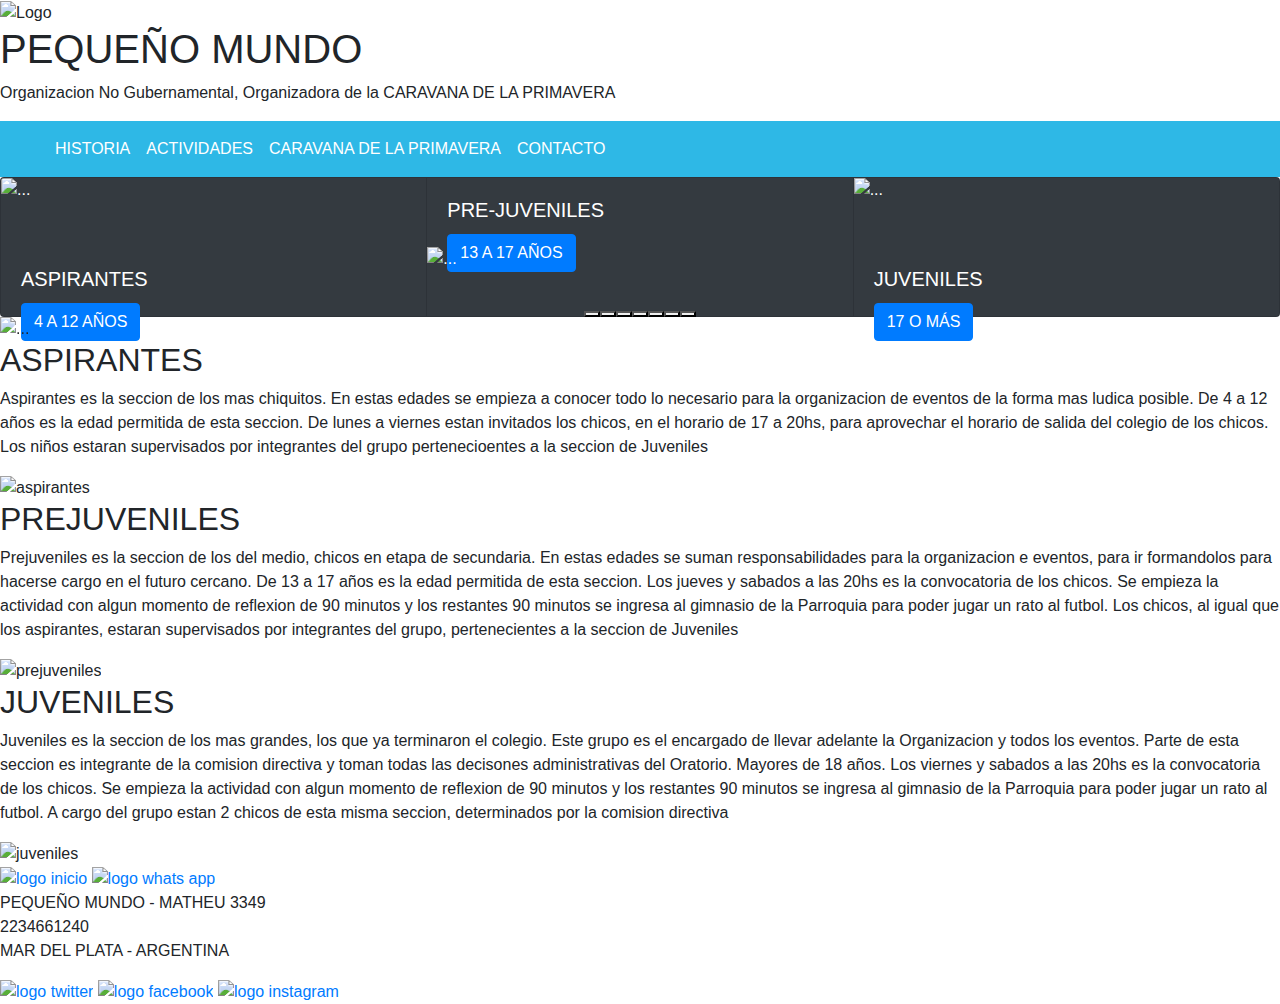
==== index.html @ 427cb7a2 "arregle aspirantes" ====
<!DOCTYPE html>
<html lang="es">

<head>
  <link rel="stylesheet" href="css/destino.css">
  <meta charset="UTF-8"/>
	<title>	Pequeño Mundo</title>
  <meta name="viewport" content="width=device-width, initial-scale=1.0">
  <link rel="preconnect" href="https://fonts.googleapis.com">
  <link rel="preconnect" href="https://fonts.gstatic.com" crossorigin>
  <link href="https://fonts.googleapis.com/css2?family=Gemunu+Libre:wght@700;800&display=swap" rel="stylesheet">
  <link
  rel="stylesheet"
  href="https://cdnjs.cloudflare.com/ajax/libs/animate.css/4.1.1/animate.min.css"/>
  <!-- JavaScript Bundle with Popper -->
  <link rel="stylesheet" href="https://stackpath.bootstrapcdn.com/bootstrap/4.4.1/css/bootstrap.min.css"> <!-- CDN de Bootstrap del CSS -->
  <script src="https://stackpath.bootstrapcdn.com/bootstrap/4.4.1/js/bootstrap.min.js"></script> <!-- CDN de Bootstrap del JS -->
  <script src="https://code.jquery.com/jquery-3.4.1.slim.min.js"></script><!-- CDN de la librería de Jquery  -->
  <script src="https://cdn.jsdelivr.net/npm/popper.js@1.16.0/dist/umd/popper.min.js"></script> <!-- CDN de la librería de Popper  -->
  <meta name="description" content="Pequeño Mundo es un oratorio juvenil, creado en el año 1961 por el Padre Pablo Marinacci. Organizador de la Carvana de la Primavera">
  <meta name="keywords" content="pequeño mundo, Mar del Plata, Oratorio, Caravana, Marinacci" >
</head>

<body>
   
  <header >  
    <img src="img/logo.png" alt="Logo" id="logo">
    <h1 class="animate__animated animate__flip animate__slow H1" >  PEQUEÑO MUNDO  </h1>
    <p>Organizacion No Gubernamental, Organizadora de la CARAVANA DE LA PRIMAVERA</p>
  
    <nav class="navbar navbar-expand-lg navbar-dark sticky-top" style="background-color: #2eb8e6;">
      <div class="container-fluid">
        <a class="navbar-brand" href="#"></a>
        <button class="navbar-toggler" type="button" data-bs-toggle="collapse" data-bs-target="#navbarSupportedContent" aria-controls="navbarSupportedContent" aria-expanded="false" aria-label="Toggle navigation">
          <span class="navbar-toggler-icon"></span>
        </button>
        <div class="collapse navbar-collapse" id="navbarSupportedContent">
          <ul class="navbar-nav me-auto mb-2 mb-lg-0">
            <li class="nav-item">
              <a class="nav-link active" href="historia.html">HISTORIA</a>
            </li>
            <li class="nav-item">
              <a class="nav-link active" href="actividades.html">ACTIVIDADES</a>
            </li>
            <li class="nav-item">
              <a class="nav-link active" href="cdlp.html">CARAVANA DE LA PRIMAVERA</a>
            </li>
            <li class="nav-item">
              <a class="nav-link active" href="formulario.html" >CONTACTO</a>
            </li>
          </ul>
        </div>
      </div>
    </nav>
  
  </header>

 

  <main>
  <div class="card-group" id="cards">
    <div class="card text-white bg-dark bg-success" style="width: 19rem;">
      <img src="img/niños-abrazo.jpg" class="card-img-top h-50" alt="...">
      <div class="card-body">
        <h5 class="card-title">ASPIRANTES</h5>
        <a href="#secciones" class="btn btn-primary">4 A 12 AÑOS</a>
      </div>
    </div>
    <div class="card text-white bg-dark bg-success" style="width: 20rem;">
      <div class="card-body">
        <h5 class="card-title">PRE-JUVENILES</h5>
        <a href="#preju" class="btn btn-primary">13 A 17 AÑOS</a>
      </div>
      <img src="img/prejus.jpg" class="card-img-bottom h-50" alt="...">
    </div>
    <div class="card text-white bg-dark bg-success" style="width: 18rem;">
      <img src="img/juves.jpg" class="card-img-top img-fluid h-50" alt="...">
      <div class="card-body">
        <h5 class="card-title">JUVENILES</h5>
        <a href="#juve" class="btn btn-primary">17 O MÁS</a>
      </div>
    </div>
  </div>
   
  <article>
      <div id="carouselExampleIndicators" class="carousel slide" data-bs-ride="carousel" >
        <div class="carousel-indicators">
          <button type="button" data-bs-target="#carouselExampleIndicators" data-bs-slide-to="0" class="active" aria-current="true" aria-label="Slide 1"></button>
          <button type="button" data-bs-target="#carouselExampleIndicators" data-bs-slide-to="1" aria-label="Slide 2"></button>
          <button type="button" data-bs-target="#carouselExampleIndicators" data-bs-slide-to="2" aria-label="Slide 3"></button>
          <button type="button" data-bs-target="#carouselExampleIndicators" data-bs-slide-to="3" aria-label="Slide 4"></button>
          <button type="button" data-bs-target="#carouselExampleIndicators" data-bs-slide-to="4" aria-label="Slide 5"></button>
          <button type="button" data-bs-target="#carouselExampleIndicators" data-bs-slide-to="5" aria-label="Slide 6"></button>
          <button type="button" data-bs-target="#carouselExampleIndicators" data-bs-slide-to="6" aria-label="Slide 7"></button> 
        </div>
      </div>
        <div class="carousel-inner">
          <div class="carousel-item active">
            <img src="img/galeria.jpg" class="d-block w-100" alt="...">
          </div>
          <div class="carousel-item">
            <img src="img/galeria1.jpg" class="d-block w-100" alt="...">
          </div>
       
            <div class="carousel-item">
              <img src="img/galeria4.jpg" class="d-block w-100" alt="...">
            </div>
            <div class="carousel-item">
              <img src="img/galeria5.jpg" class="d-block w-100" alt="...">
            </div>
            <div class="carousel-item">
              <img src="img/jbj.jpg" class="d-block w-100" alt="...">
            </div>
            <div class="carousel-item">
              <img src="img/galeria7.jpg" class="d-block w-100" alt="...">
            </div>
         </div>
    </article>

    <div id="secciones" class="textos1" >
        <h2>ASPIRANTES</h2>
              <p >
            Aspirantes es la seccion de los mas chiquitos.
            En estas edades se empieza a conocer todo 
            lo necesario para la organizacion de eventos
              de la forma mas ludica posible. De 4 a 
              12 años es la edad permitida de esta seccion.
            
        <span class="cursivaNegrita"> De lunes a viernes estan 
            invitados los chicos, en el horario de 
            17 a 20hs,</span> para aprovechar el horario 
            de salida del colegio de los chicos.
            Los niños estaran supervisados por integrantes 
            del grupo pertenecioentes a la seccion de Juveniles
        </p>
        <img class="img" src="img/niños-abrazo.jpg"  alt="aspirantes">
  </div>
      
  <div id="preju" class="textos1">
        <h2>PREJUVENILES</h2>
            <p >
                Prejuveniles es la seccion de los del medio, 
                chicos en etapa de secundaria. En estas edades 
                se suman responsabilidades para la organizacion 
                e eventos, para ir formandolos para hacerse
                cargo en el futuro cercano. De 13 a 17 años 
                es la edad permitida de esta seccion.
                <span class="cursivaNegrita">Los jueves y sabados
                a las 20hs</span> es la convocatoria de los
                chicos. Se empieza la actividad con algun 
                momento de reflexion de 90 minutos y los 
                restantes 90 minutos se ingresa al gimnasio
                de la Parroquia para poder jugar un rato 
                al futbol.
                Los chicos, al igual que los aspirantes, estaran supervisados por integrantes del grupo, pertenecientes a la seccion de Juveniles</p>
            <img class="img" src="img/prejus.jpg"  alt="prejuveniles">
</div>

<div id="juve" class="textos1">
    <h2>JUVENILES</h2>
        <p>
            Juveniles es la seccion de los mas grandes, los que
            ya terminaron el colegio. Este grupo es el 
            encargado de llevar adelante la Organizacion y 
            todos los eventos. Parte de esta seccion es 
            integrante de la comision directiva y toman todas 
            las decisones administrativas del Oratorio. 
            Mayores de 18 años.
            <span class="cursivaNegrita">Los viernes y sabados 
                a las 20hs</span> es la convocatoria de 
                los chicos. Se empieza la actividad con algun
                momento de reflexion de 90 minutos y los 
                restantes 90 minutos se ingresa al gimnasio
                  de la Parroquia para poder jugar un rato al 
                  futbol.
            A cargo del grupo estan 2 chicos de esta misma 
            seccion, determinados por la comision directiva
        </p>
        <img class="img" src="img/juves.jpg"  alt="juveniles">
</div>

  </main>
  


  <footer>
      <a href="#logo" ><img class="aInicio" src="img/home.png" alt="logo inicio"></a>
      <a href="#logo" ><img class="wp" src="img/pngegg.png" alt="logo whats app"></a>
        
        <p>
          PEQUEÑO MUNDO - MATHEU 3349 <br>
          2234661240 <br>
          MAR DEL PLATA - ARGENTINA <br>
      </p>
      <div>
      <a href=""><img class="logos" src="img/twit.png" alt="logo twitter"></a>
      <a href=""><img class="logos" src="img/face.png" alt="logo facebook"></a>
      <a href=""><img class="logos" src="img/insta.png" alt="logo instagram"></a>
      </div>

  </footer>

    <script src="js/wow.min.js"> </script>
    <script>
      new WOW().init();
    </script>
    <script src="https://cdn.jsdelivr.net/npm/@popperjs/core@2.10.2/dist/umd/popper.min.js" integrity="sha384-7+zCNj/IqJ95wo16oMtfsKbZ9ccEh31eOz1HGyDuCQ6wgnyJNSYdrPa03rtR1zdB" crossorigin="anonymous"></script>
    <script src="https://cdn.jsdelivr.net/npm/bootstrap@5.1.3/dist/js/bootstrap.min.js" integrity="sha384-QJHtvGhmr9XOIpI6YVutG+2QOK9T+ZnN4kzFN1RtK3zEFEIsxhlmWl5/YESvpZ13" crossorigin="anonymous"></script>
</body>

</html>
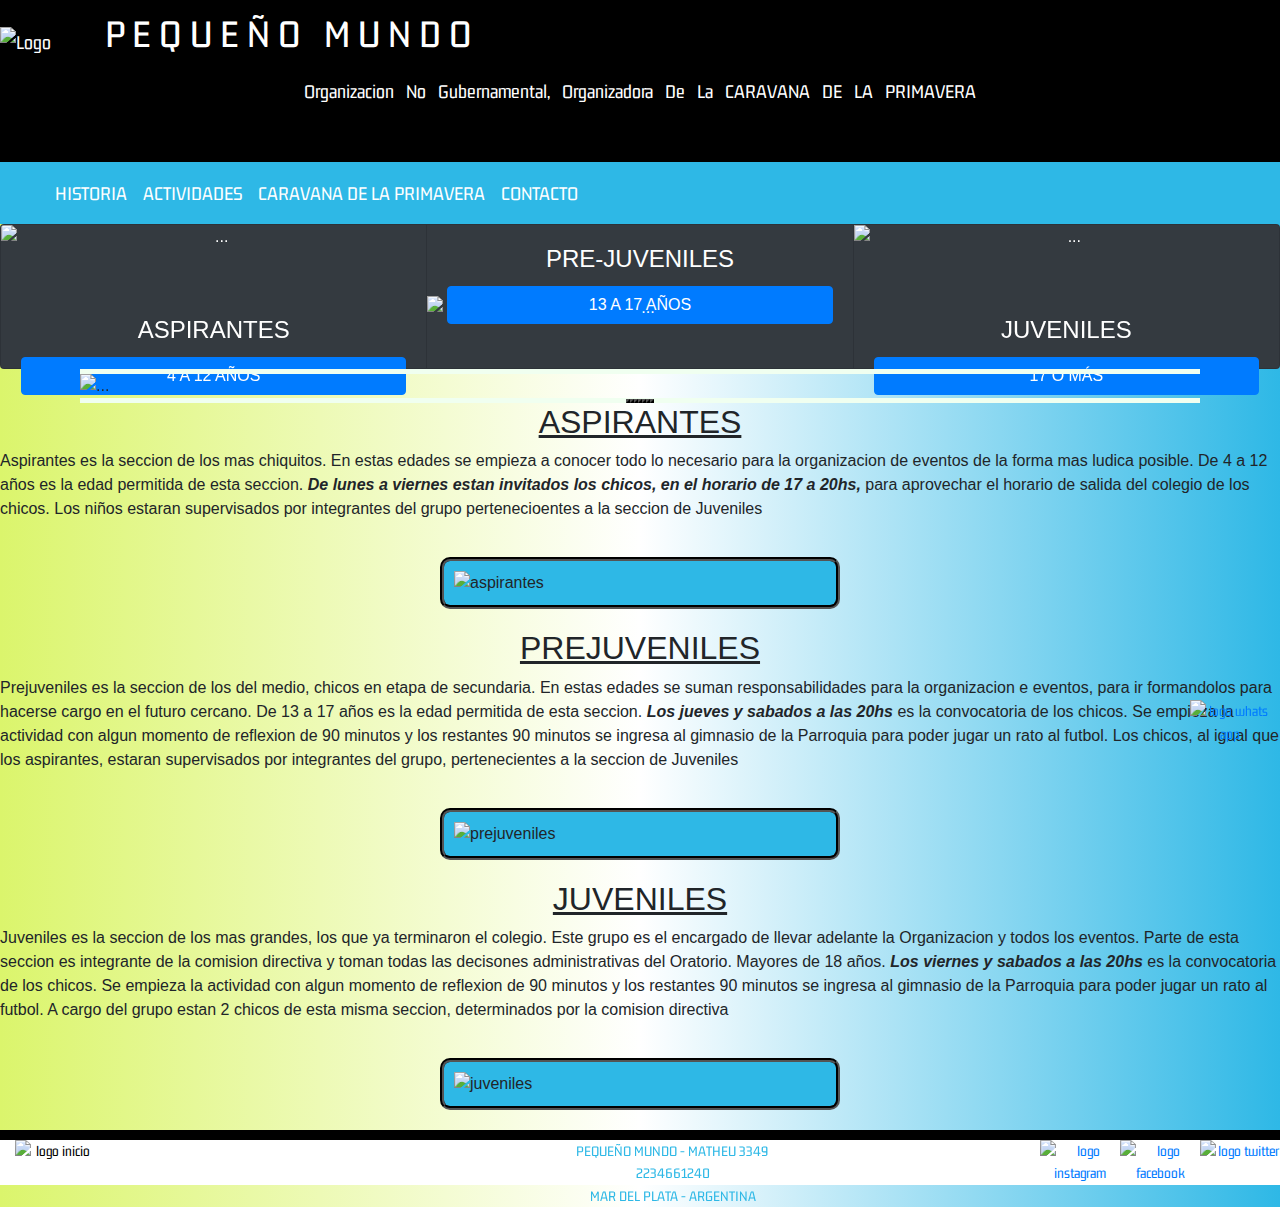
==== commit 9341ac2b: "galeria arreglada" ====
--- a/index.html
+++ b/index.html
@@ -93,7 +93,6 @@
           <button type="button" data-bs-target="#carouselExampleIndicators" data-bs-slide-to="5" aria-label="Slide 6"></button>
           <button type="button" data-bs-target="#carouselExampleIndicators" data-bs-slide-to="6" aria-label="Slide 7"></button> 
         </div>
-      </div>
         <div class="carousel-inner">
           <div class="carousel-item active">
             <img src="img/galeria.jpg" class="d-block w-100" alt="...">
@@ -115,6 +114,7 @@
               <img src="img/galeria7.jpg" class="d-block w-100" alt="...">
             </div>
          </div>
+      </div>   
     </article>
 
     <div id="secciones" class="textos1" >
--- a/css/destino.css
+++ b/css/destino.css
@@ -0,0 +1,445 @@
+/* PROYECTO*/
+* {
+  margin: 0;
+  padding: 0; }
+
+body {
+  background-image: linear-gradient(to left, #2eb8e6, white, #DBF56C);
+  display: flex;
+  flex-direction: column;
+  justify-content: space-between;
+  align-content: stretch;
+  height: 100vh; }
+
+header {
+  background-color: black;
+  color: white;
+  font-size: 20px;
+  font-family: "Gemunu Libre";
+  width: 100%;
+  position: sticky; }
+  header p {
+    text-transform: capitalize;
+    word-spacing: 8px;
+    text-align: center;
+    padding-bottom: 40px;
+    animation-name: aparecer;
+    animation-duration: 3s; }
+
+#logo {
+  width: 200px; }
+
+h1 {
+  text-align: left;
+  letter-spacing: 8px;
+  display: inline-block;
+  padding: 10px;
+  margin: 10px;
+  animation-name: aparecer;
+  animation-duration: 3s; }
+
+form {
+  width: 50vh;
+  margin: 20px; }
+  form legend {
+    color: black;
+    padding: 5px;
+    font-size: 25PX; }
+
+footer {
+  color: #2eb8e6;
+  background-color: white;
+  font-family: "Gemunu Libre";
+  font-size: 12px;
+  display: flex;
+  flex-direction: row;
+  flex-wrap: nowrap;
+  justify-content: space-around;
+  align-items: center;
+  text-align: center;
+  position: relative; }
+
+h2 {
+  text-decoration: underline;
+  text-transform: uppercase;
+  text-align: center;
+  font-size: 38px; }
+
+article img {
+  border-top: solid 5px honeydew;
+  border-bottom: solid 5px honeydew;
+  width: 25vh; }
+
+video {
+  width: 50vh;
+  height: 30vh; }
+
+#cards {
+  text-align: center;
+  display: flex; }
+
+#cards h5 {
+  font-size: 12px; }
+
+/* class */
+.normal {
+  line-height: 1.5;
+  font-style: normal;
+  font-weight: normal;
+  font-family: "Gemunu Libre";
+  text-align: justify;
+  font-size: 20px;
+  padding: 20px 30px; }
+
+.cursivaNegrita {
+  font-style: italic;
+  font-weight: bold; }
+
+.formulario {
+  display: flex;
+  flex-direction: row;
+  flex-wrap: wrap;
+  justify-content: space-around;
+  align-items: center; }
+
+/*
+.fondoCdlp{
+    background-color: #00000054;
+    padding-bottom:10px;
+    text-align: left;
+    padding-right: 30px;
+    background-image: url(../img/jbj.jpg) ;
+    background-size: cover;
+    background-repeat: no-repeat;
+    background-position: center;
+    border-bottom: solid 15px black;
+}*/
+.aInicio {
+  color: black;
+  width: 80px;
+  margin-left: 15px;
+  float: left; }
+
+.img {
+  background-color: #2eb8e6;
+  padding: 5px;
+  border-radius: 10px;
+  border: groove 4px black;
+  margin: 10px;
+  width: 25vh; }
+
+.menuDespegable {
+  background-color: #030b0e;
+  z-index: 2; }
+
+.wp {
+  height: 60px;
+  position: fixed;
+  bottom: 10px;
+  right: 10px; }
+
+.logos {
+  width: 60px; }
+
+.imgCdlp {
+  background-color: #2eb8e6;
+  padding: 10px;
+  border-radius: 10px;
+  border: groove 4px black;
+  margin: 20px; }
+
+.flex1 {
+  flex: 1;
+  margin-left: 5%;
+  margin-top: 20px; }
+
+.textos {
+  display: flex;
+  flex-direction: row;
+  justify-content: space-evenly;
+  align-content: center;
+  flex-wrap: wrap; }
+
+.textos1 {
+  display: flex;
+  flex-direction: row;
+  justify-content: space-evenly;
+  align-content: center;
+  flex-wrap: wrap; }
+
+.imgAct {
+  display: flex;
+  flex-direction: row;
+  flex-wrap: wrap;
+  justify-content: space-around; }
+
+.mapa {
+  width: 80vh; }
+
+@keyframes aparecer {
+  0% {
+    opacity: 0; }
+  100% {
+    opacity: 1; } }
+
+/*tablet*/
+@media (min-width: 600px) and (max-width: 1023px) {
+  #logo {
+    width: 125px; }
+  body {
+    height: 100%; }
+  h1 {
+    text-align: left;
+    letter-spacing: 8px;
+    display: inline-block;
+    padding: 10px;
+    padding-left: 40px;
+    margin: 10px;
+    font-size: 60px; }
+  header p {
+    text-transform: capitalize;
+    word-spacing: 8px;
+    text-align: center;
+    padding-bottom: 40px;
+    font-size: 20px; }
+  footer {
+    color: #2eb8e6;
+    background-color: white;
+    font-family: "Gemunu Libre";
+    font-size: 15px;
+    display: flex;
+    flex-direction: row;
+    flex-wrap: NOwrap;
+    justify-content: space-between;
+    bottom: 0px;
+    right: 0px;
+    left: 0px;
+    position: relative; }
+    footer p {
+      position: absolute;
+      left: 40%; }
+    footer div {
+      float: right; }
+  #cards h5 {
+    font-size: 20px; }
+  video {
+    width: 70vh;
+    height: 40vh; }
+  /* .fondoCdlp{
+        background-color: #2eb8e654;
+        padding-bottom:10px;
+        text-align: right;
+        padding-right: 30px;
+        height: 30vh;
+        background-image: url(../img/jbj.jpg) ;
+        background-size: cover;
+        background-repeat: no-repeat;
+        background-position: center;
+        border-bottom: solid 15px black;
+    }*/
+  .wp {
+    width: 60px;
+    height: 60px;
+    position: fixed;
+    bottom: 120px;
+    right: 10px; }
+  .logos {
+    width: 50px; }
+  .aInicio {
+    width: 80px; }
+  .img {
+    background-color: #2eb8e6;
+    padding: 10px;
+    width: 400px;
+    border-radius: 10px;
+    border: groove 4px black;
+    margin: 20px; }
+  .textos1 {
+    display: block; }
+  #cards {
+    margin: 10px;
+    padding: 10px;
+    background-color: #000; }
+  #cards div div {
+    display: flex;
+    flex-direction: column;
+    justify-content: space-around; }
+  #secciones {
+    background-image: linear-gradient(to right, #2eb8e6, white, #DBF56C);
+    border: groove 5px;
+    border-radius: 50px;
+    text-align: justify;
+    padding: 10px;
+    margin: 10px;
+    height: 70px;
+    width: 300px;
+    overflow: hidden;
+    transition: 1s; }
+  #secciones:hover {
+    width: 95%;
+    height: 40%; }
+  #secciones h2 {
+    text-align: left;
+    padding-left: 20px;
+    text-decoration: none; }
+  #secciones img {
+    background-color: #2eb8e6;
+    padding: 10px;
+    width: 400px;
+    height: 300px;
+    border-radius: 10px;
+    border: groove 4px black;
+    text-align: center;
+    margin-left: 15%;
+    margin-top: 20px;
+    display: inline-block; }
+  #juve {
+    background-image: linear-gradient(to right, #2eb8e6, white, #DBF56C);
+    border: groove 5px;
+    border-radius: 50px;
+    text-align: justify;
+    padding: 10px;
+    margin: 10px;
+    height: 70px;
+    width: 300px;
+    overflow: hidden;
+    transition: 1s; }
+  #juve:hover {
+    width: 95%;
+    height: 42%; }
+  #juve h2 {
+    text-align: left;
+    padding-left: 20px;
+    text-decoration: none; }
+  #juve img {
+    background-color: #2eb8e6;
+    padding: 10px;
+    width: 400px;
+    height: 300px;
+    border-radius: 10px;
+    border: groove 4px black;
+    text-align: center;
+    margin-left: 15%;
+    margin-top: 20px;
+    display: inline-block; }
+  #preju {
+    background-image: linear-gradient(to right, #2eb8e6, white, #DBF56C);
+    border: groove 5px;
+    border-radius: 50px;
+    text-align: justify;
+    padding: 10px;
+    margin: 10px;
+    height: 70px;
+    width: 300px;
+    overflow: hidden;
+    transition: 1s; }
+  #preju:hover {
+    width: 95%;
+    height: 40%; }
+  #preju h2 {
+    text-align: left;
+    padding-left: 20px;
+    text-decoration: none; }
+  #preju img {
+    background-color: #2eb8e6;
+    padding: 10px;
+    width: 400px;
+    height: 300px;
+    border-radius: 10px;
+    border: groove 4px black;
+    text-align: center;
+    margin-left: 15%;
+    margin-top: 20px;
+    display: inline-block; } }
+
+/*desktop*/
+@media (min-width: 1024px) {
+  #logo {
+    width: 125px; }
+  h1 {
+    text-align: left;
+    letter-spacing: 8px;
+    display: inline-block;
+    padding: 10px;
+    padding-left: 40px;
+    margin: 10px;
+    font-size: 90px; }
+  header {
+    background-color: black;
+    color: white;
+    font-size: 20px;
+    font-family: "Gemunu Libre";
+    width: 100%;
+    position: sticky; }
+  header p {
+    text-transform: capitalize;
+    word-spacing: 8px;
+    text-align: center;
+    padding-bottom: 40px;
+    font-size: 20px; }
+  footer {
+    color: #2eb8e6;
+    background-color: white;
+    font-family: "Gemunu Libre";
+    font-size: 15px;
+    display: flex;
+    flex-direction: row;
+    flex-wrap: wrap;
+    justify-content: space-between;
+    align-items: center;
+    text-align: center;
+    border-top: black solid 10px; }
+  footer p {
+    position: absolute;
+    left: 45%; }
+  ul li a:hover {
+    background-color: #DBF56C;
+    padding: 4px;
+    border: solid black;
+    color: black !important; }
+  video {
+    width: 110vh;
+    height: 70vh; }
+  /*.fondoCdlp{
+        background-color: #2eb8e654;
+        padding-bottom:10px;
+        text-align: right;
+        padding-right: 30px;
+        height: $alto*0.7;
+        background-image: url(../img/jbj.jpg) ;
+        background-size: cover;
+        background-repeat: no-repeat;
+        background-position: center;
+        border-bottom: solid 15px black;
+    }*/
+  .wp {
+    width: 80px;
+    height: 80px;
+    position: fixed;
+    bottom: 120px;
+    right: 10px;
+    z-index: 4; }
+  .logos {
+    width: 80px;
+    float: right; }
+  .img {
+    background-color: #2eb8e6;
+    padding: 10px;
+    width: 400px;
+    border-radius: 10px;
+    border: groove 4px black;
+    margin: 20px; }
+  .aInicio {
+    color: black;
+    width: 80px;
+    margin-left: 15px;
+    margin-right: 40px; }
+  article {
+    margin-left: 80px;
+    margin-right: 80px; }
+  #cards h5 {
+    font-size: 24px; }
+  #cards div div {
+    display: flex;
+    flex-direction: column;
+    justify-content: space-around; } }
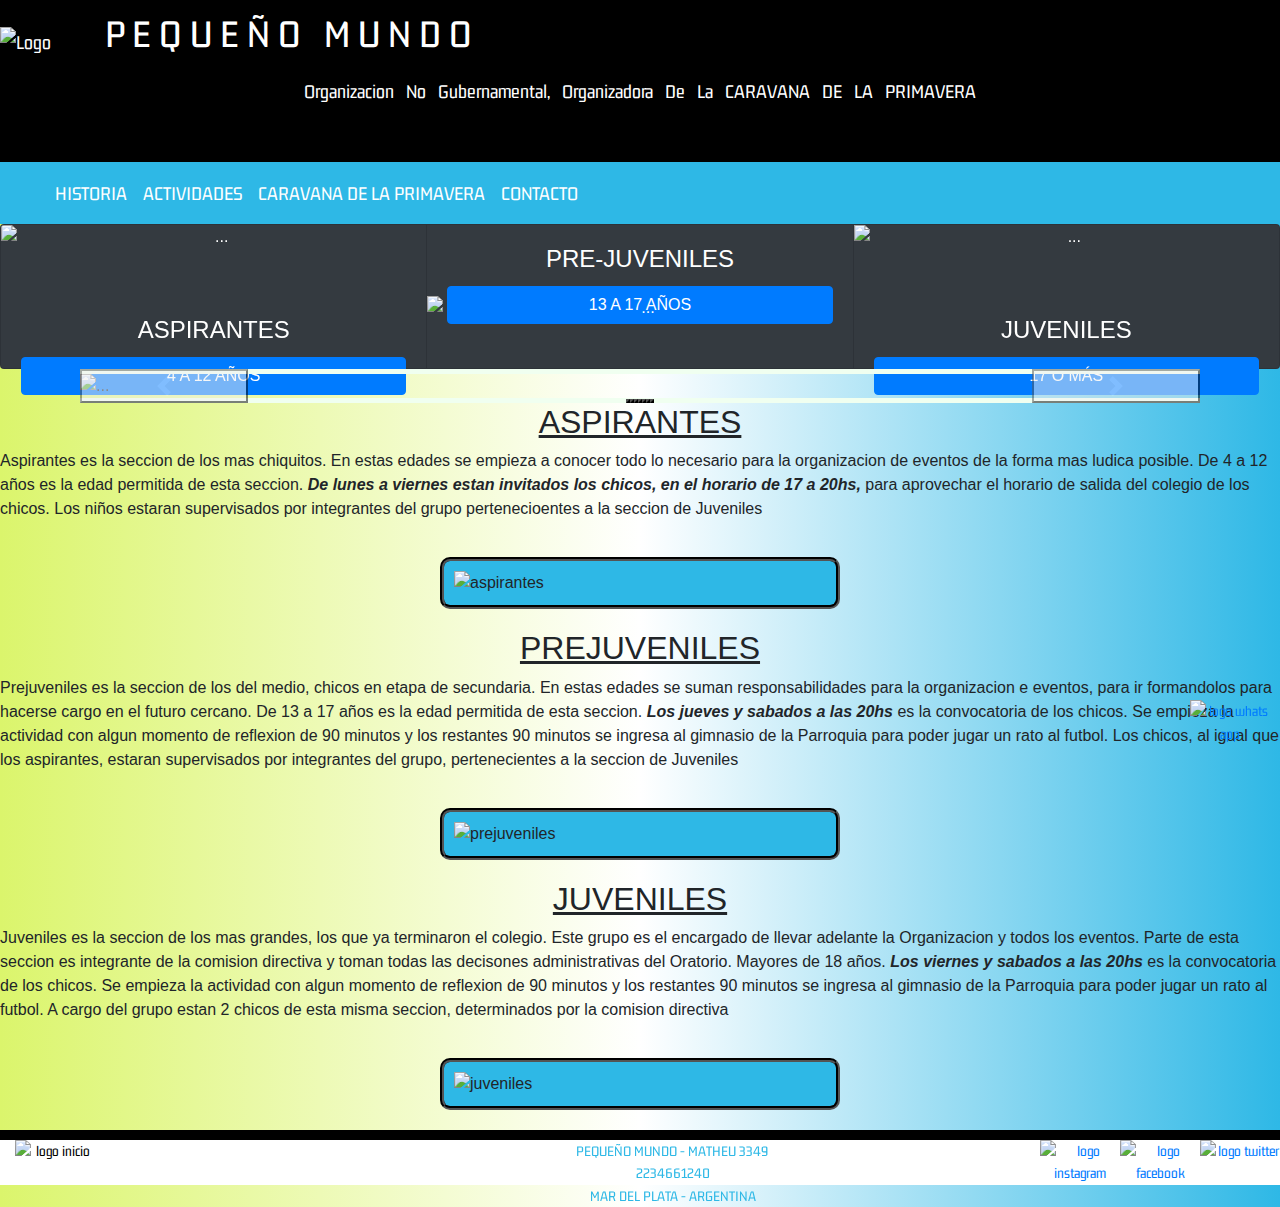
==== commit a0b7785c: "flechas galeria" ====
--- a/index.html
+++ b/index.html
@@ -114,6 +114,11 @@
               <img src="img/galeria7.jpg" class="d-block w-100" alt="...">
             </div>
          </div>
+	 <button class="carousel-control-prev" type="button" data-bs-target="#carouselExampleIndicators" data-bs-slide="prev">
+        	 <span class="carousel-control-prev-icon" aria-hidden="true"></span>
+       	 </button>
+         <button class="carousel-control-next" type="button" data-bs-target="#carouselExampleIndicators" data-bs-slide="next">
+         	 <span class="carousel-control-next-icon" aria-hidden="true"></span>    
       </div>   
     </article>
 
